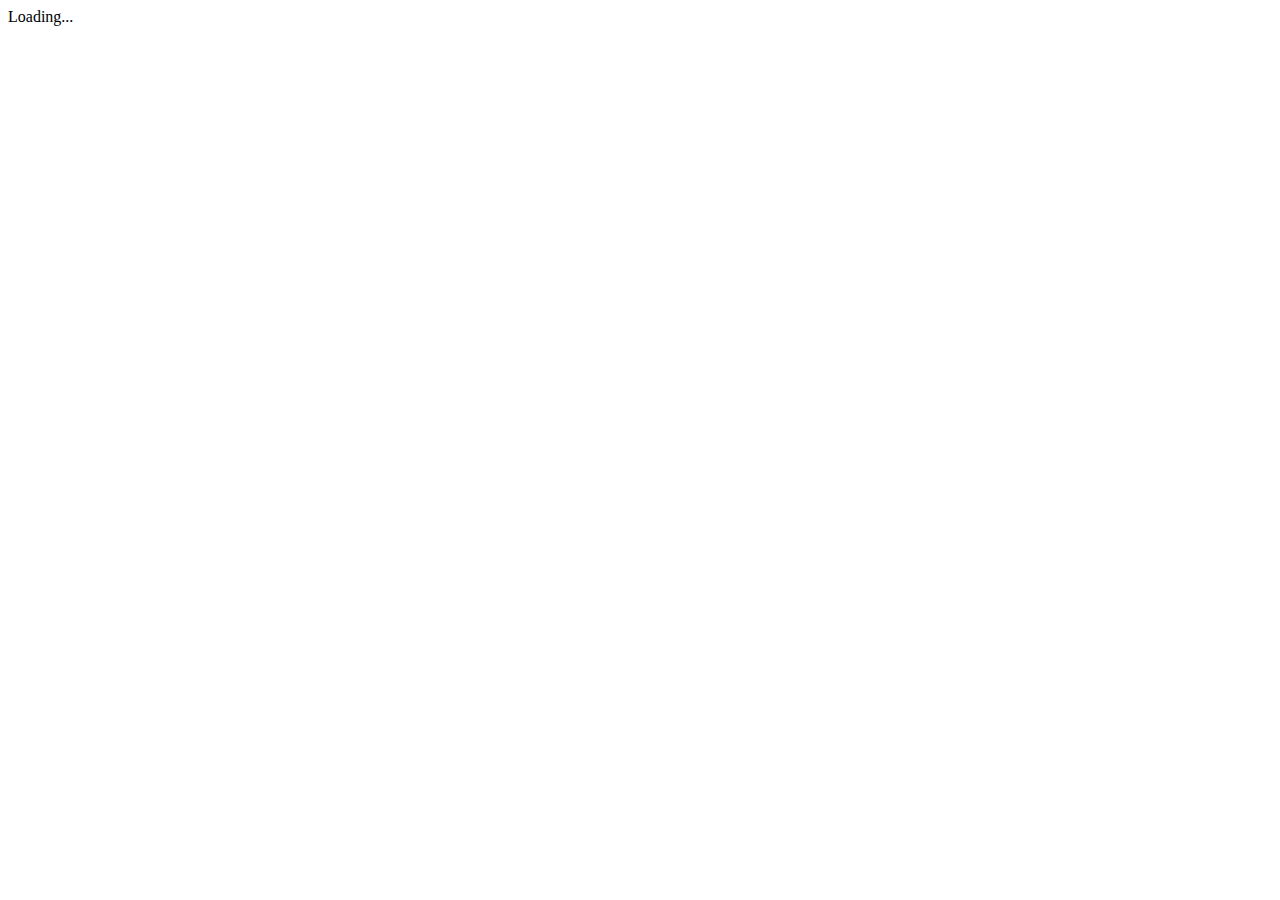
==== AthsEssGymBook.Client/wwwroot/index.html @ 2e48b119 "New version of the App" ====
﻿<!DOCTYPE html>
<html>
<head>
    <meta charset="utf-8" />
    <meta name="viewport" content="width=device-width">
    <title>Athletics Essendon Gym Bookings</title>
    <base href="/" />
    <link href="css/bootstrap/bootstrap.min.css" rel="stylesheet" />
    <link href="css/app.css" rel="stylesheet" />
    <link href="manifest.json" rel="manifest" />
    <link rel="apple-touch-icon" sizes="512x512" href="icon-512.png" />
    <link href="_content/NodaTimePicker/datepicker.css" rel="stylesheet" />
    <link href="_content/NodaTimePicker/timepicker.css" rel="stylesheet" />
</head>
<body>
    <app>Loading...</app>

    <script src="_framework/blazor.webassembly.js"></script>
    <script>navigator.serviceWorker.register('service-worker.js');</script>
</body>
</html>
---- AthsEssGymBook.Client/wwwroot/css/app.css ----
﻿@import url('open-iconic/font/css/open-iconic-bootstrap.min.css');

html, body {
    font-family: 'Helvetica Neue', Helvetica, Arial, sans-serif;
}

a, .btn-link {
    color: #ff0000;
}

.btn-primary {
    color: #ffffff;
    background-color: #ff0000;
    border-color: #000000;
}

app {
    position: relative;
    display: flex;
    flex-direction: column;
}

.top-row {
    height: 3.5rem;
    display: flex;
    align-items: center;
}

.main {
    flex: 1;
}

    .main .top-row {
        background-color: #FFDADA;
        border-bottom: 1px solid #ffffff;
        justify-content: flex-end;
    }

        .main .top-row > a, .main .top-row .btn-link {
            white-space: nowrap;
            margin-left: 1.5rem;
        }

.main .top-row a:first-child {
    overflow: hidden;
    text-overflow: ellipsis;
}

.sidebar {
    background-image: linear-gradient(180deg, rgb(255, 0, 0) 20%, rgb(0,0,0) 80%);
}

    .sidebar .top-row {
        background-color: rgba(255,0,0,0.4);
    }

    .sidebar .navbar-brand {
        font-size: 1.1rem;
    }

    .sidebar .oi {
        width: 2rem;
        font-size: 1.1rem;
        vertical-align: text-top;
        top: -2px;
    }

    .sidebar .nav-item {
        font-size: 0.9rem;
        padding-bottom: 0.5rem;
    }

        .sidebar .nav-item:first-of-type {
            padding-top: 1rem;
        }

        .sidebar .nav-item:last-of-type {
            padding-bottom: 1rem;
        }

        .sidebar .nav-item a {
            color: #d7d7d7;
            border-radius: 4px;
            height: 3rem;
            display: flex;
            align-items: center;
            line-height: 3rem;
        }

            .sidebar .nav-item a.active {
                background-color: rgba(255,255,255,0.25);
                color: white;
            }

            .sidebar .nav-item a:hover {
                background-color: rgba(255,255,255,0.1);
                color: white;
            }

.content {
    padding-top: 1.1rem;
}

.navbar-toggler {
    background-color: rgba(255, 255, 255, 0.1);
}

.valid.modified:not([type=checkbox]) {
    outline: 1px solid #26b050;
}

.invalid {
    outline: 1px solid red;
}

.validation-message {
    color: red;
}

#blazor-error-ui {
    background: lightyellow;
    bottom: 0;
    box-shadow: 0 -1px 2px rgba(0, 0, 0, 0.2);
    display: none;
    left: 0;
    padding: 0.6rem 1.25rem 0.7rem 1.25rem;
    position: fixed;
    width: 100%;
    z-index: 1000;
}

#blazor-error-ui .dismiss {
    cursor: pointer;
    position: absolute;
    right: 0.75rem;
    top: 0.5rem;
}

@media (max-width: 767.98px) {
    .main .top-row:not(.auth) {
        display: none;
    }

    .main .top-row.auth {
        justify-content: space-between;
    }

    .main .top-row a, .main .top-row .btn-link {
        margin-left: 0;
    }
}

@media (min-width: 768px) {
    app {
        flex-direction: row;
    }

    .sidebar {
        width: 250px;
        height: 100vh;
        position: sticky;
        top: 0;
    }

    .main .top-row {
        position: sticky;
        top: 0;
    }

    .main > div {
        padding-left: 2rem !important;
        padding-right: 1.5rem !important;
    }

    .navbar-toggler {
        display: none;
    }

    .sidebar .collapse {
        /* Never collapse the sidebar for wide screens */
        display: block;
    }
}
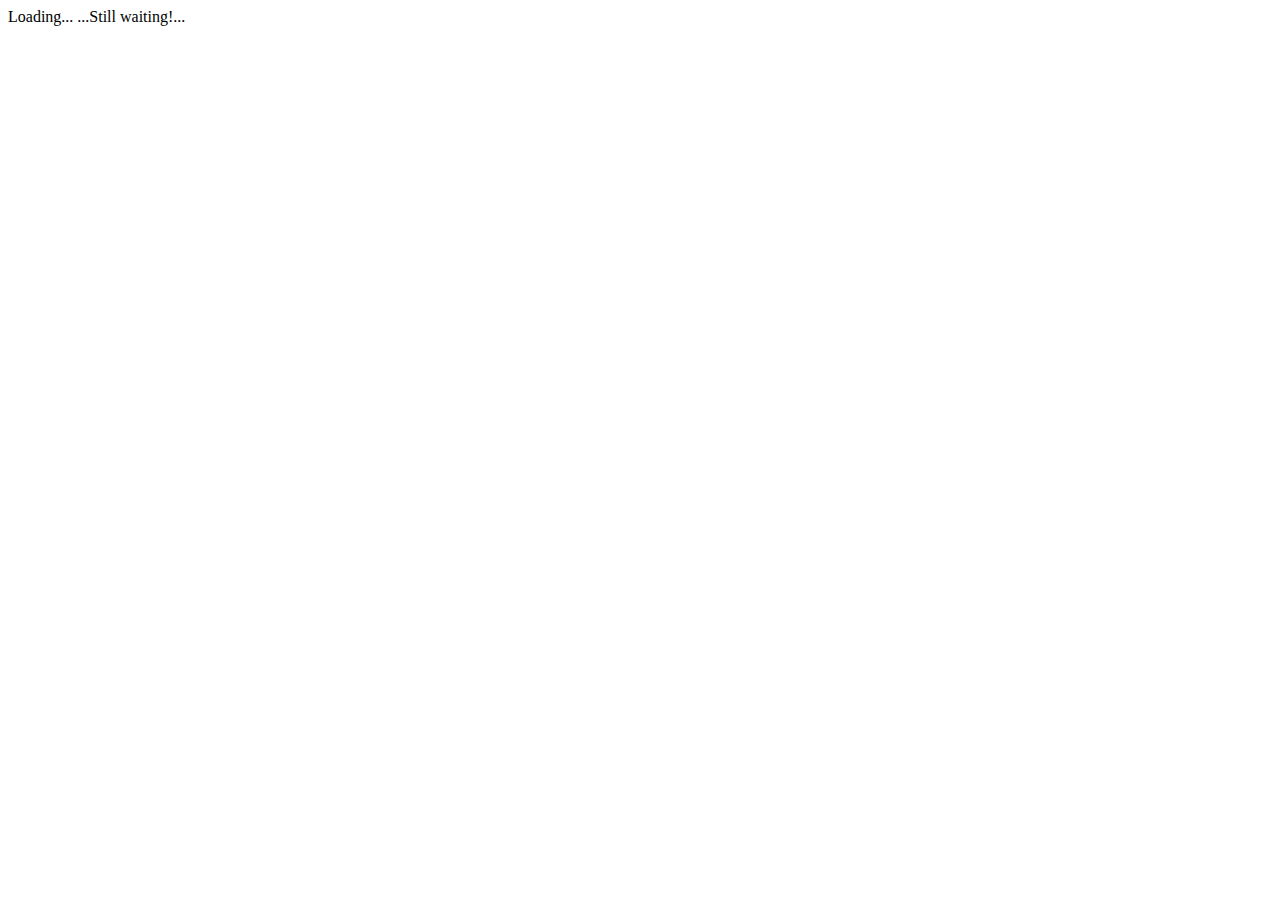
==== commit 23ec28d4: "Some more exploring of http parameters" ====
--- a/AthsEssGymBook.Client/wwwroot/index.html
+++ b/AthsEssGymBook.Client/wwwroot/index.html
@@ -14,6 +14,7 @@
 </head>
 <body>
     <app>Loading...</app>
+    <app>...Still waiting!...</app>
 
     <script src="_framework/blazor.webassembly.js"></script>
     <script>navigator.serviceWorker.register('service-worker.js');</script>
--- a/AthsEssGymBook.Client/wwwroot/css/app.css
+++ b/AthsEssGymBook.Client/wwwroot/css/app.css
@@ -8,11 +8,17 @@
     color: #ff0000;
 }
 
+a, .btn-link2 {
+    color: white;
+}
+
 .btn-primary {
     color: #ffffff;
     background-color: #ff0000;
     border-color: #000000;
 }
+
+
 
 app {
     position: relative;
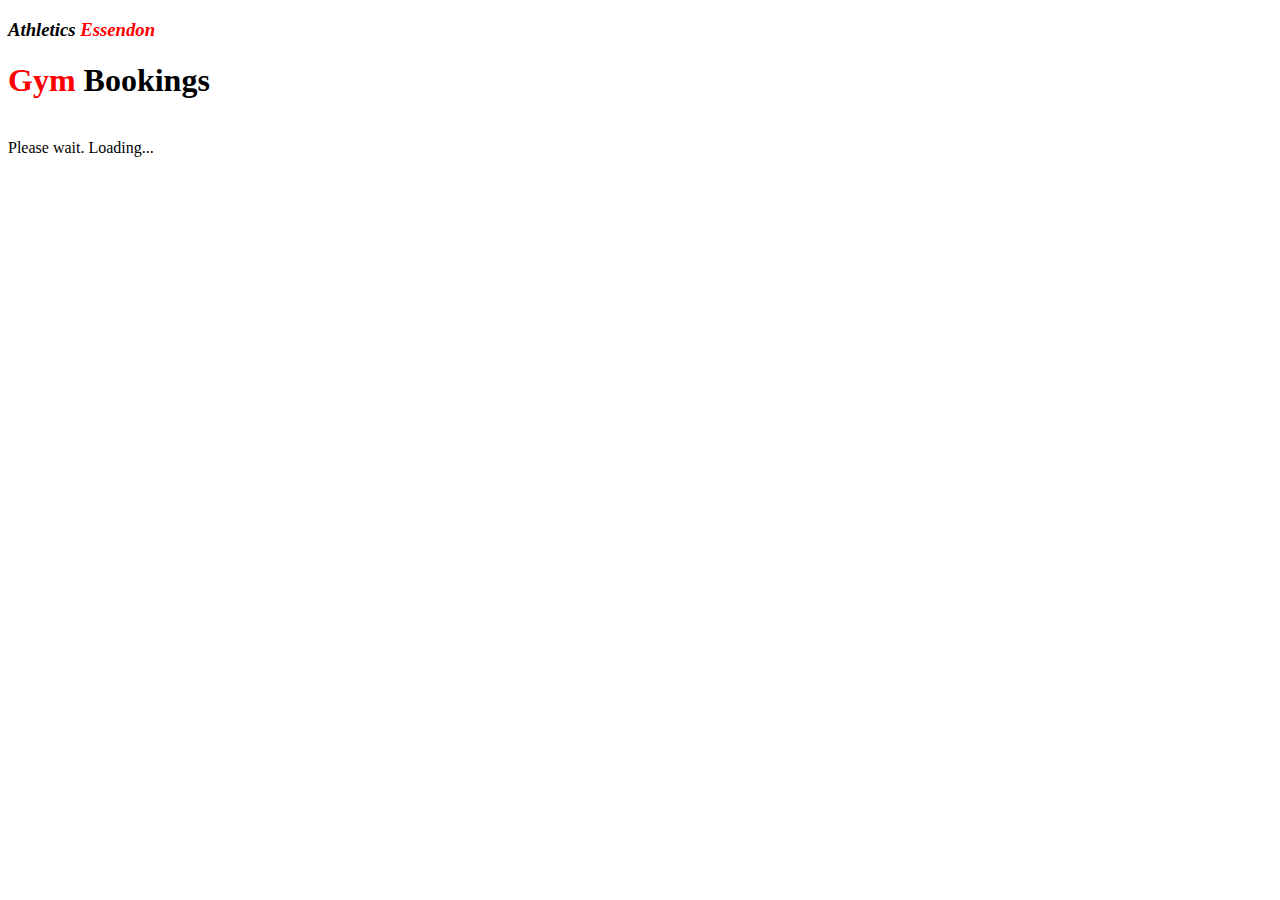
==== commit 1d8142e9: "A few tweeaks to login and register UIs Added Forgot pwd palceholder." ====
--- a/AthsEssGymBook.Client/wwwroot/index.html
+++ b/AthsEssGymBook.Client/wwwroot/index.html
@@ -13,8 +13,10 @@
     <link href="_content/NodaTimePicker/timepicker.css" rel="stylesheet" />
 </head>
 <body>
-    <app>Loading...</app>
-    <app>...Still waiting!...</app>
+    <h3><i><font color="Black">Athletics</font> <font color="Red">Essendon</font></i></h3>
+    <h1><font color="Red">Gym </font><font color="Black">Bookings</font></h1>
+    <br />
+    <app>Please wait. Loading...</app>
 
     <script src="_framework/blazor.webassembly.js"></script>
     <script>navigator.serviceWorker.register('service-worker.js');</script>
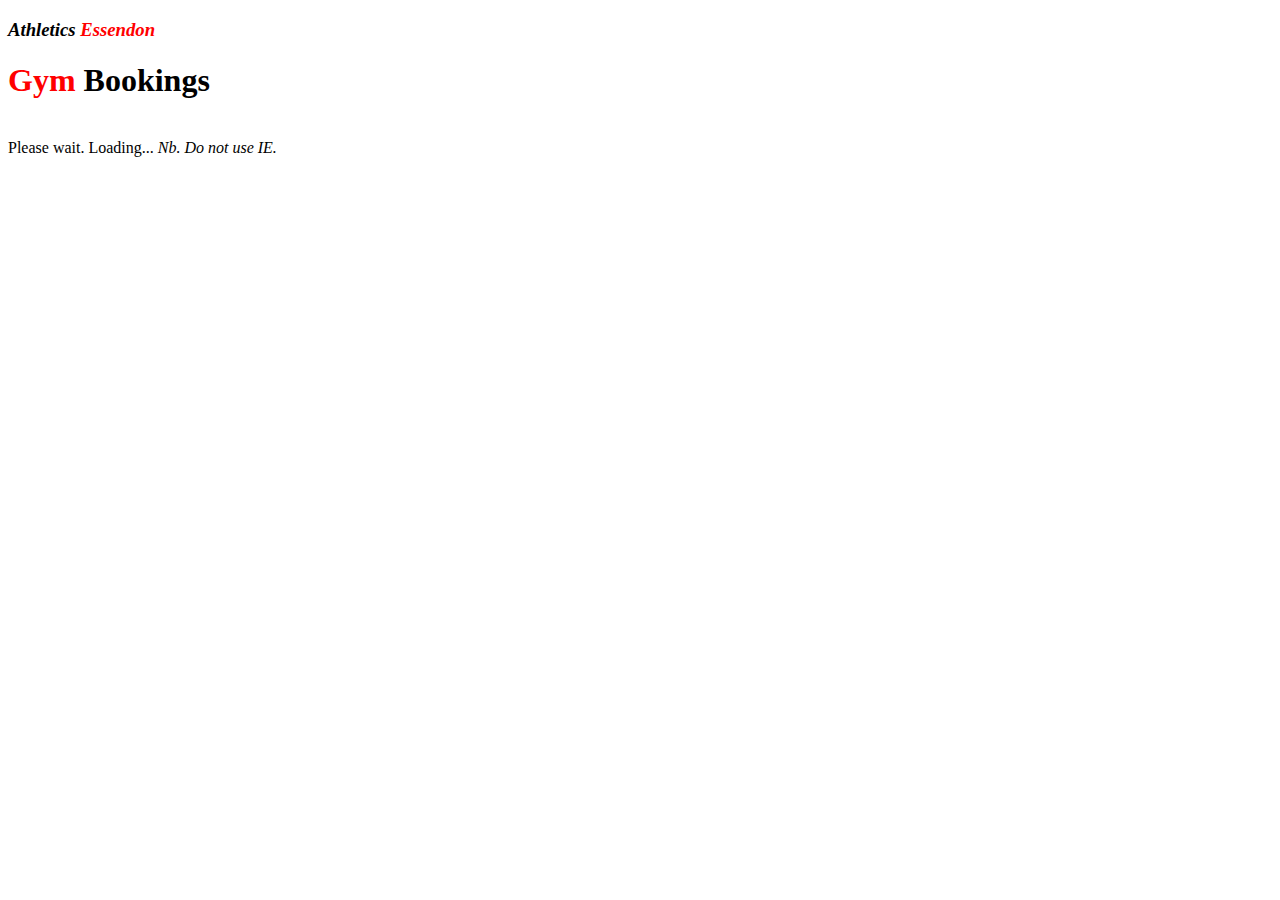
==== commit ea028333: "Edit readme" ====
--- a/AthsEssGymBook.Client/wwwroot/index.html
+++ b/AthsEssGymBook.Client/wwwroot/index.html
@@ -17,6 +17,7 @@
     <h1><font color="Red">Gym </font><font color="Black">Bookings</font></h1>
     <br />
     <app>Please wait. Loading...</app>
+    <i>Nb. Do not use IE.</i>
 
     <script src="_framework/blazor.webassembly.js"></script>
     <script>navigator.serviceWorker.register('service-worker.js');</script>
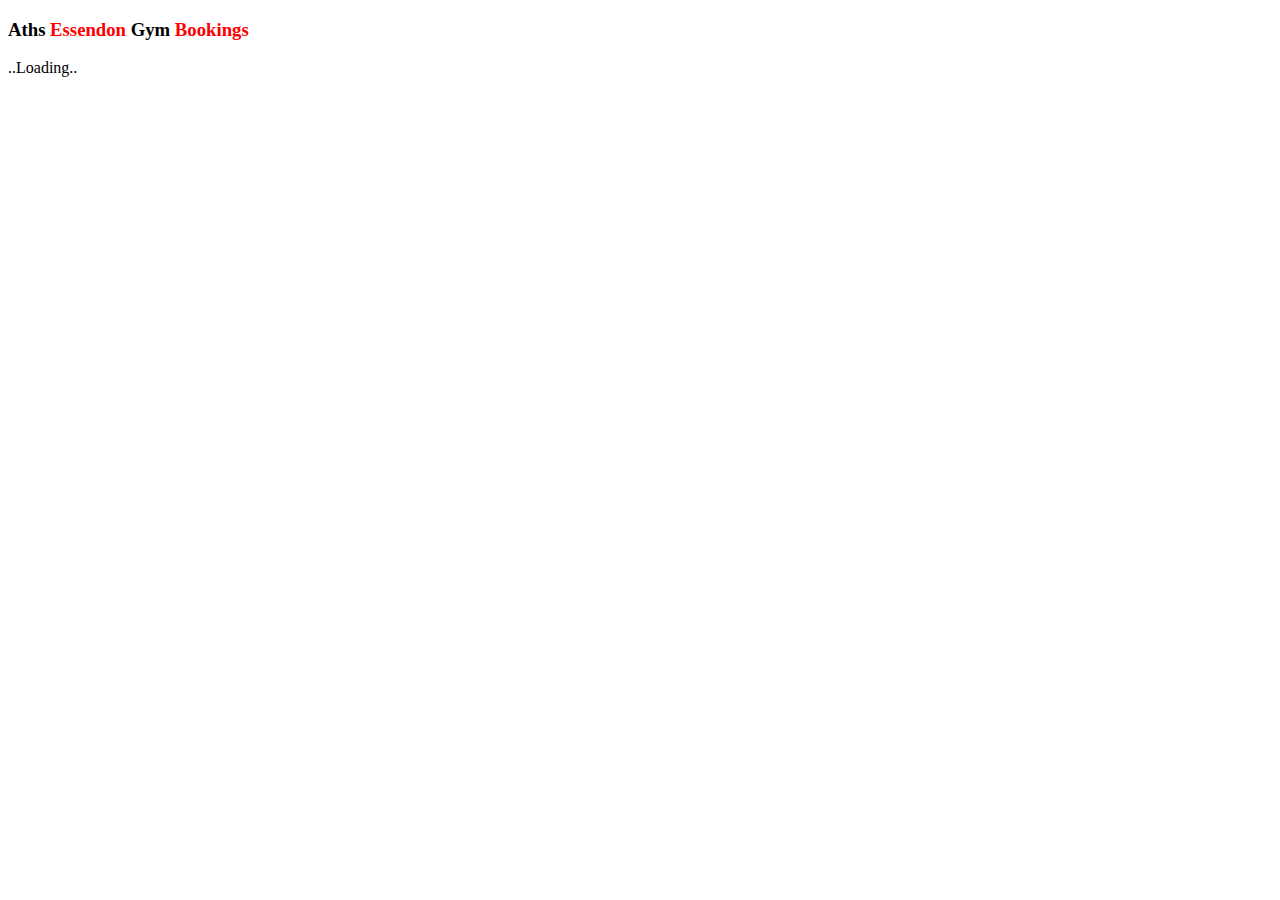
==== commit 8dcd6d5e: "Major changes Using Telerik Grid and Buttons." ====
--- a/AthsEssGymBook.Client/wwwroot/index.html
+++ b/AthsEssGymBook.Client/wwwroot/index.html
@@ -11,14 +11,13 @@
     <link rel="apple-touch-icon" sizes="512x512" href="icon-512.png" />
     <link href="_content/NodaTimePicker/datepicker.css" rel="stylesheet" />
     <link href="_content/NodaTimePicker/timepicker.css" rel="stylesheet" />
+    <script src="_content/Telerik.UI.for.Blazor/js/telerik-blazor.js" defer></script>
+    <link rel="stylesheet" href="_content/Telerik.UI.for.Blazor/css/kendo-theme-default/all.css" />
+
 </head>
 <body>
-    <h3><i><font color="Black">Athletics</font> <font color="Red">Essendon</font></i></h3>
-    <h1><font color="Red">Gym </font><font color="Black">Bookings</font></h1>
-    <br />
-    <app>Please wait. Loading...</app>
-    <i>Nb. Do not use IE.</i>
-
+    <h3><font color="Black">Aths</font>&nbsp;<font color="Red">Essendon</font>&nbsp;<font color="Black">Gym</font>&nbsp;<font color="Red">Bookings</font></h3>
+    <app>..Loading..</app>
     <script src="_framework/blazor.webassembly.js"></script>
     <script>navigator.serviceWorker.register('service-worker.js');</script>
 </body>
--- a/AthsEssGymBook.Client/wwwroot/css/app.css
+++ b/AthsEssGymBook.Client/wwwroot/css/app.css
@@ -17,6 +17,17 @@
     background-color: #ff0000;
     border-color: #000000;
 }
+
+table2 {
+    table-layout: fixed;
+    width: 800px;
+}
+
+button {
+    width: 100px;
+    height: 48px;
+}
+
 
 
 
